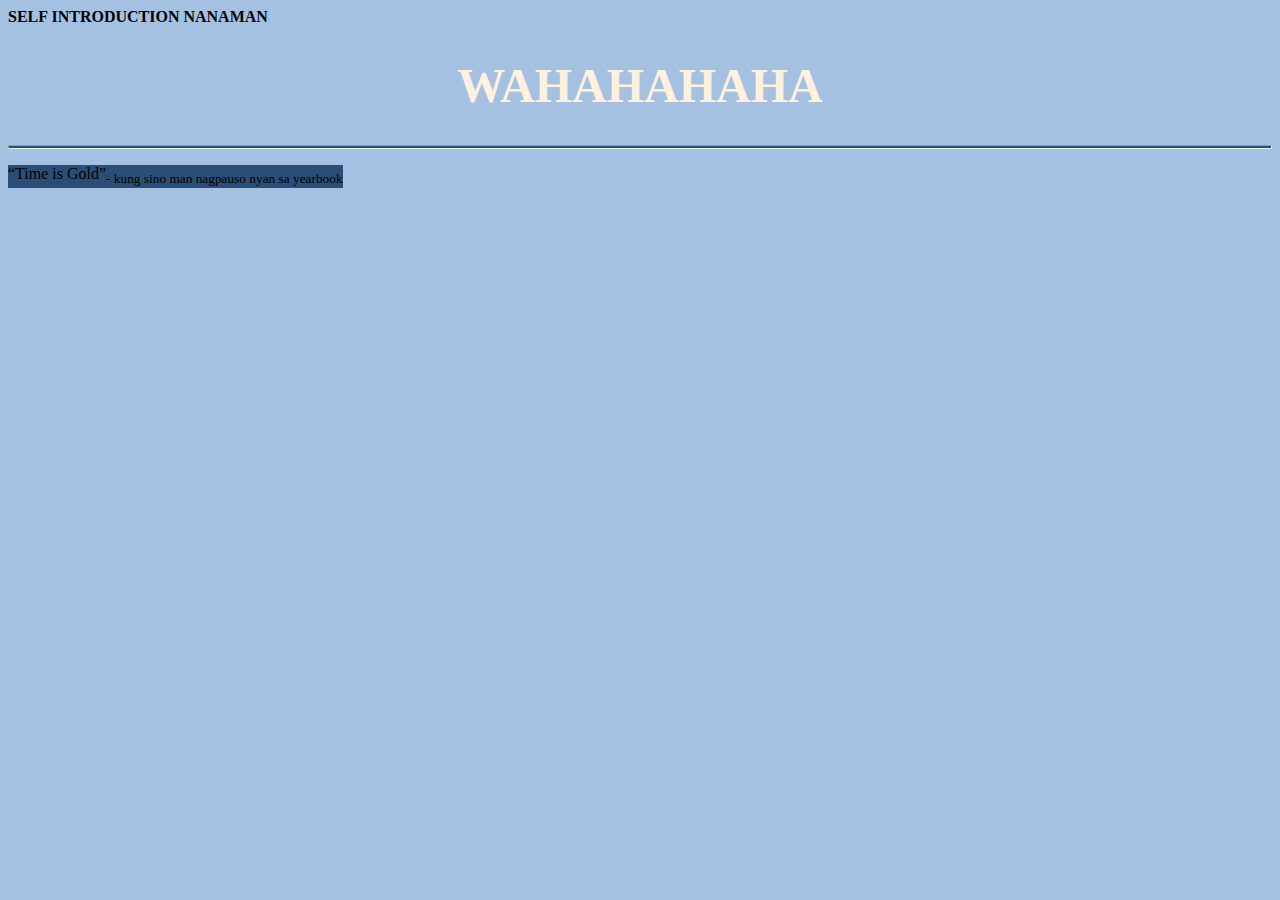
==== week3/index.html @ 0e9ca463 "Lesson 2.9 - Classes" ====
<!doctype html>
<head>
  <link rel="stylesheet" type="text/css" href="css/app.css">
  <link rel="icon" type="image/x-icon" href="images/favicon.ico">
</head>
  <body>
    <div>
    <b>SELF INTRODUCTION NANAMAN</b>
			<h1>WAHAHAHAHA</h1>
			<h5  style="color: #4C4B63;"></h3>
			<hr>
			<p>
        <div class="box">
			    <q>Time is Gold</q><sub>- kung sino man nagpauso nyan sa yearbook</sub>
        </div>
			</p>
    </div>
  </body>
</html>
---- week3/css/app.css ----
﻿body {
	background-color: #a5c1e2;
}

h1 {
	font-family: Alice;
	font-size: 48px;
	line-height: 55px;
	text-align: center;
	color: #fff1de;
	-webkit-text-stroke: 3px solid #9A703B;
	text-shadow: 0px 4px 4pxrgba(0, 0, 0, 0.25);
}

hr {
	background-color: #2A4E76;
	height: 2px;
}


.container {
	width:100%;
}

.box {
	width:fit-content;
	background-color: #2A4E76;
}
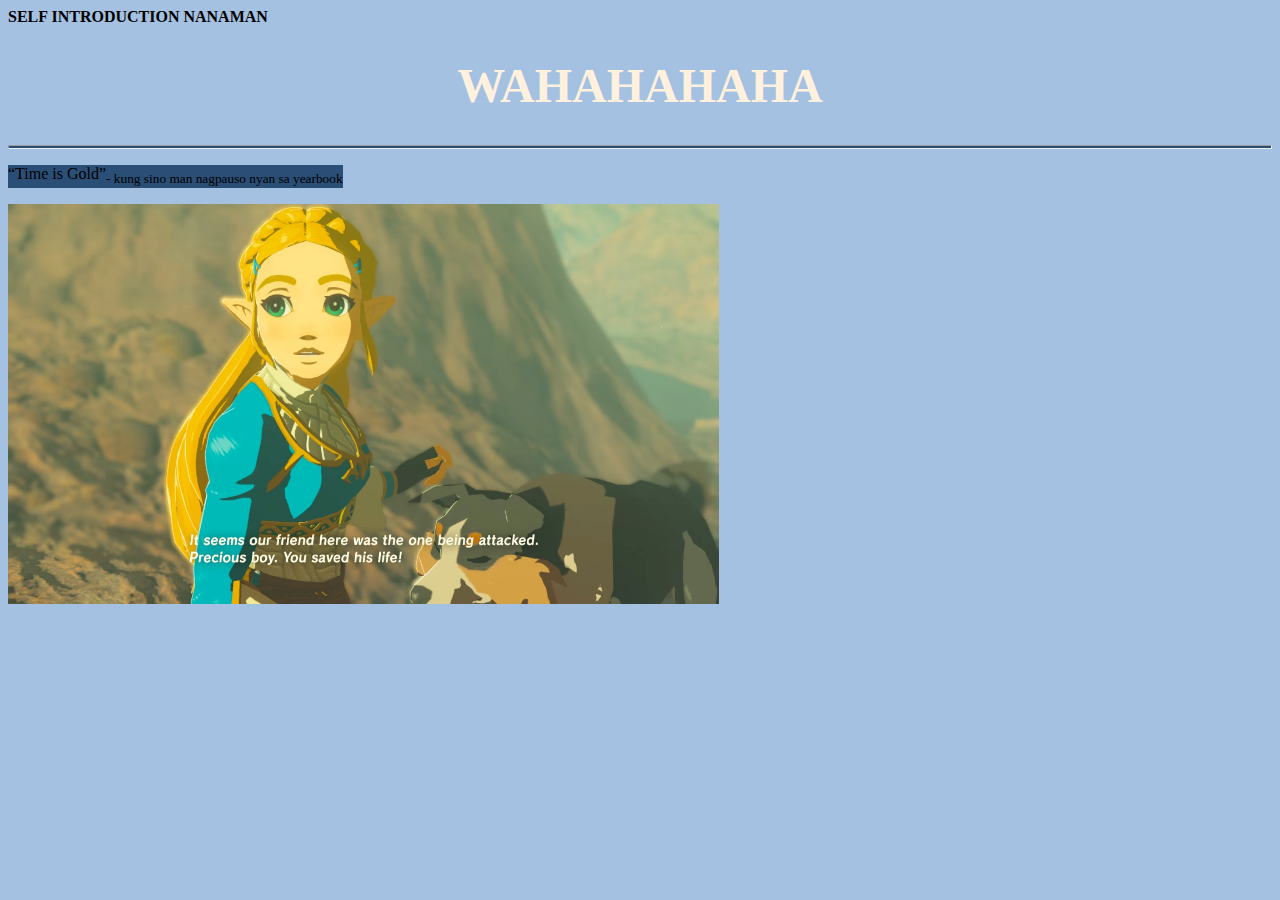
==== commit bdead0b0: "Lesson 2.11 - File Paths" ====
--- a/week3/index.html
+++ b/week3/index.html
@@ -6,7 +6,7 @@
 </head>
   <body>
     <div>
-    <b>SELF INTRODUCTION NANAMAN</b>
+    <b id="name">SELF INTRODUCTION NANAMAN</b>
 			<h1>WAHAHAHAHA</h1>
 			<h5  style="color: #4C4B63;"></h3>
 			<hr>
@@ -15,6 +15,7 @@
 			    <q>Time is Gold</q><sub>- kung sino man nagpauso nyan sa yearbook</sub>
         </div>
 			</p>
+      <img class="image" src="images/boy.jpg" alt="the boy">
     </div>
   </body>
 </html>--- a/week3/css/app.css
+++ b/week3/css/app.css
@@ -26,3 +26,12 @@
 	width:fit-content;
 	background-color: #2A4E76;
 }
+
+#name {
+	font-family: cursive;
+}
+
+.image {
+	width: auto;
+	height: 400px;
+}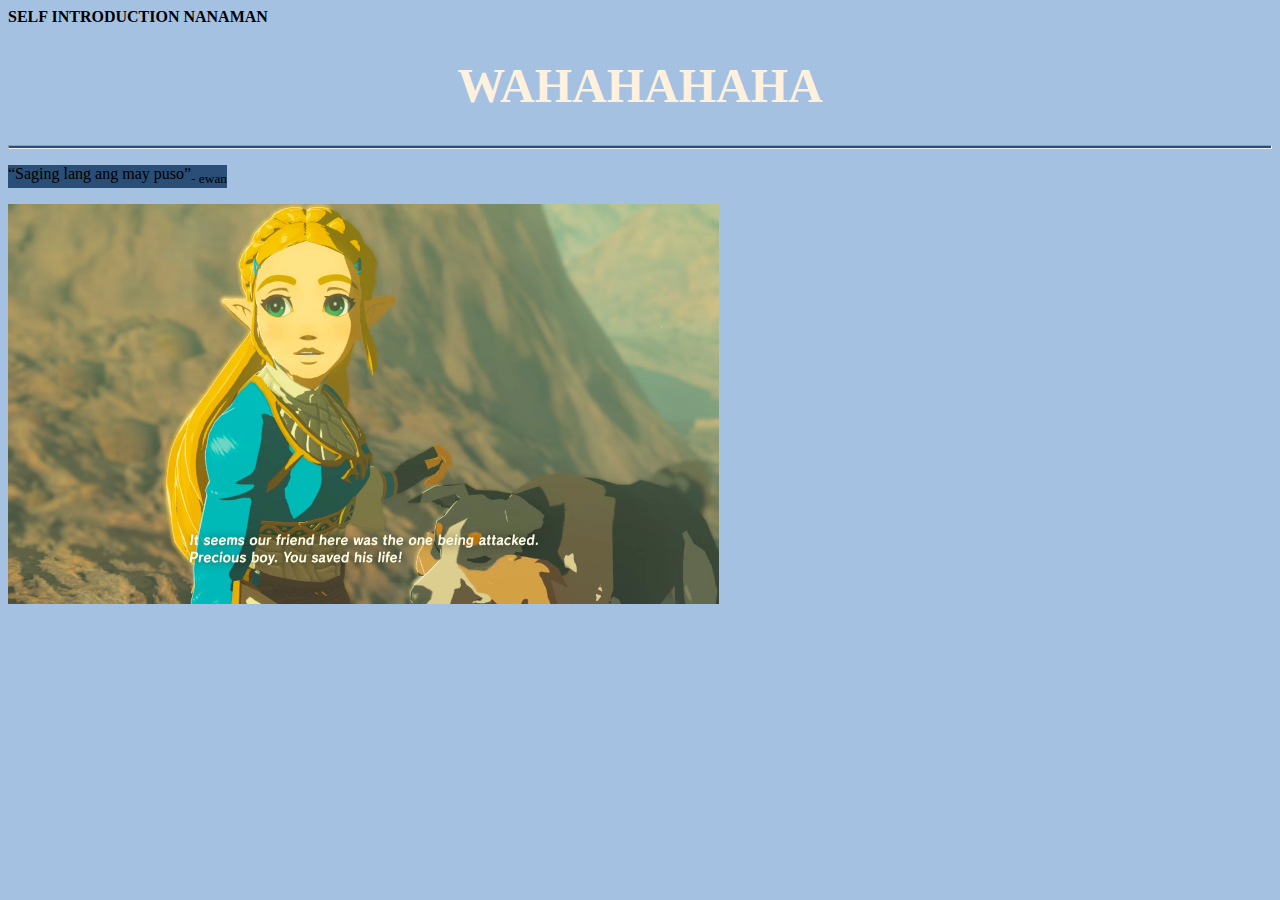
==== commit 5d28bd0c: "Lesson 2.12 - Head" ====
--- a/week3/index.html
+++ b/week3/index.html
@@ -3,6 +3,7 @@
 <head>
   <link rel="stylesheet" type="text/css" href="css/app.css">
   <link rel="icon" type="image/x-icon" href="images/favicon.ico">
+  <title>ewan</title>
 </head>
   <body>
     <div>
@@ -12,7 +13,7 @@
 			<hr>
 			<p>
         <div class="box">
-			    <q>Time is Gold</q><sub>- kung sino man nagpauso nyan sa yearbook</sub>
+			    <q>Saging lang ang may puso</q><sub>- ewan</sub>
         </div>
 			</p>
       <img class="image" src="images/boy.jpg" alt="the boy">
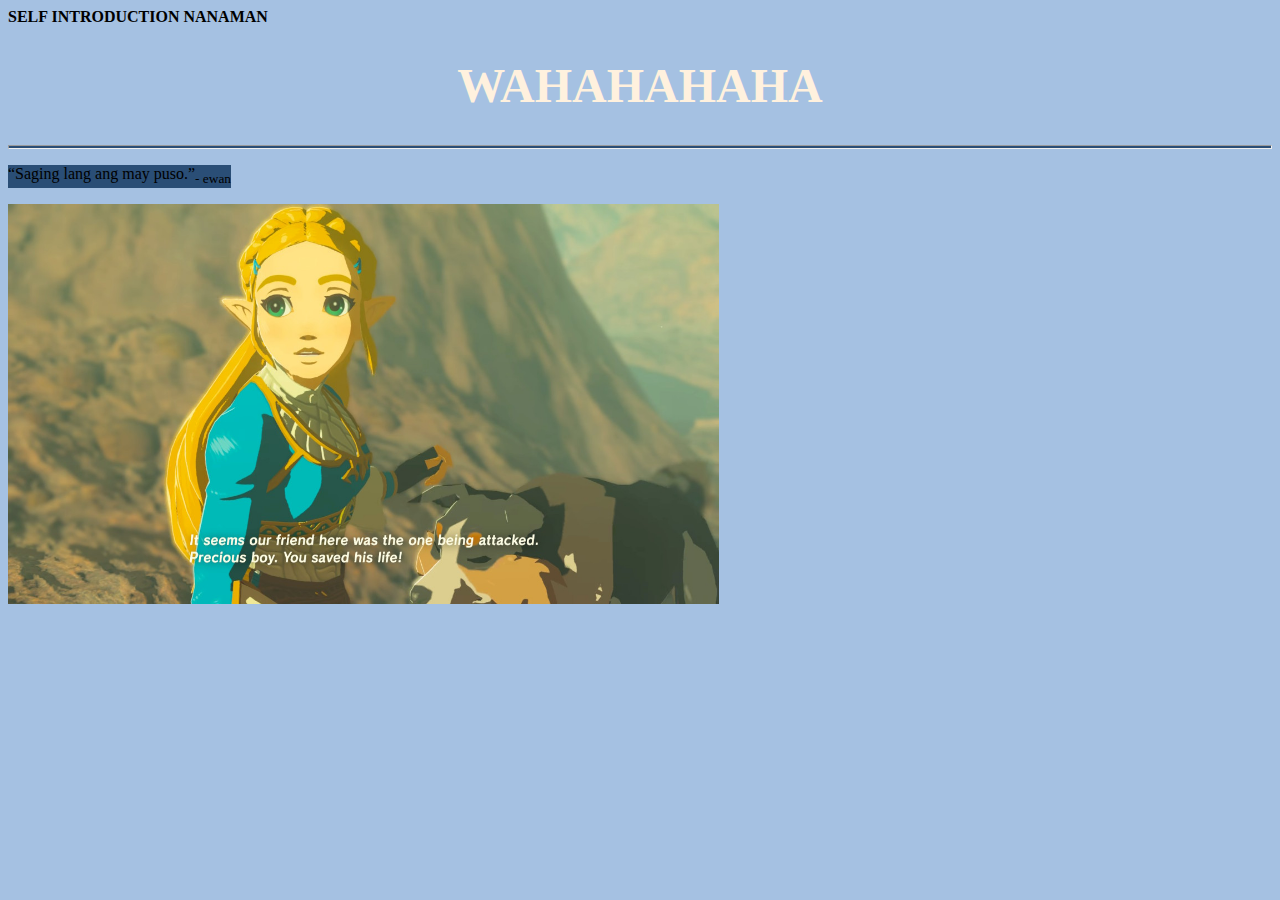
==== commit a277c060: "Lesson 1.1 - Home" ====
--- a/week3/index.html
+++ b/week3/index.html
@@ -13,7 +13,7 @@
 			<hr>
 			<p>
         <div class="box">
-			    <q>Saging lang ang may puso</q><sub>- ewan</sub>
+			    <q>Saging lang ang may puso.</q><sub>- ewan</sub>
         </div>
 			</p>
       <img class="image" src="images/boy.jpg" alt="the boy">
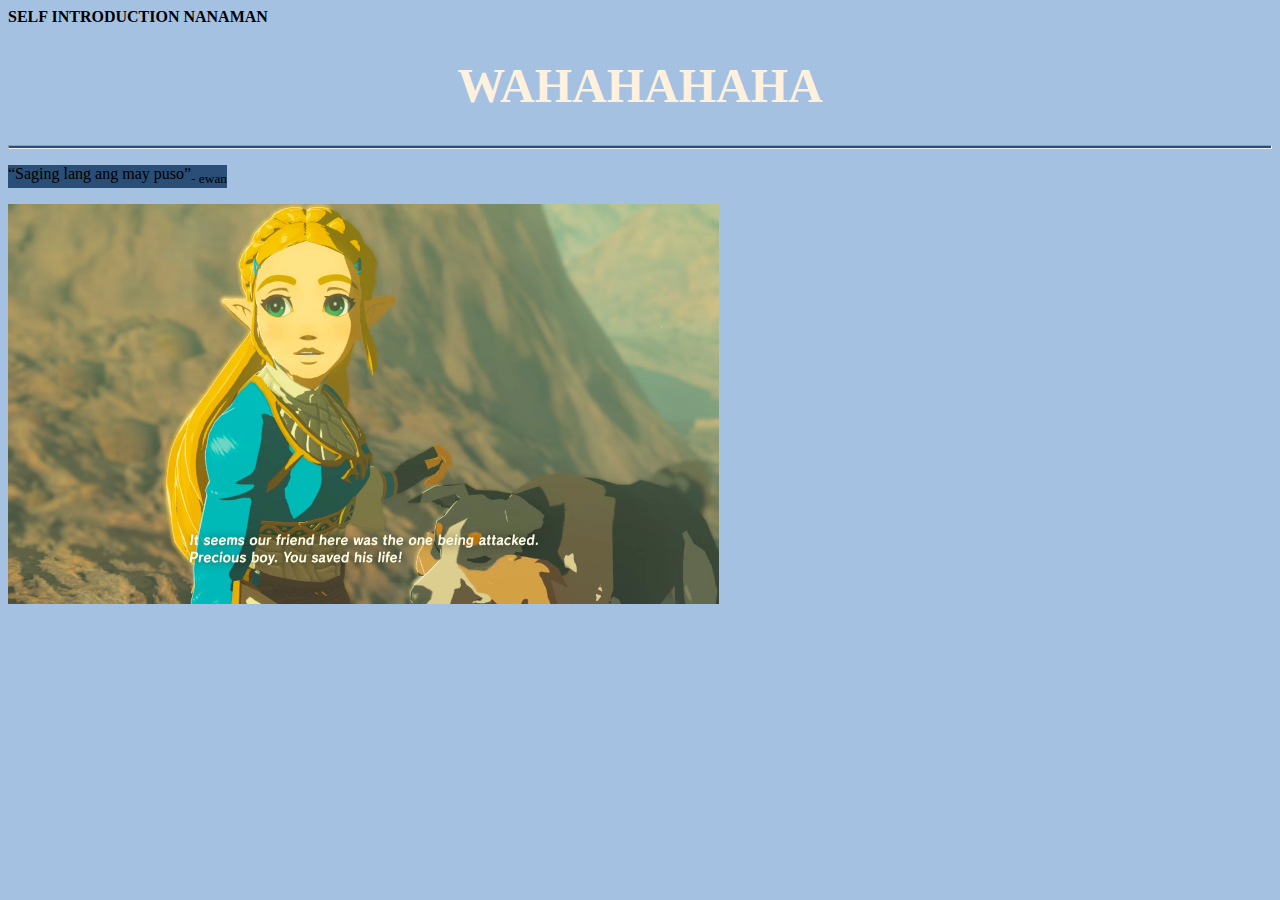
==== commit 71e074a8: "Lesson 1.2 - Introduction" ====
--- a/week3/index.html
+++ b/week3/index.html
@@ -13,7 +13,7 @@
 			<hr>
 			<p>
         <div class="box">
-			    <q>Saging lang ang may puso.</q><sub>- ewan</sub>
+			    <q>Saging lang ang may puso</q><sub>- ewan</sub>
         </div>
 			</p>
       <img class="image" src="images/boy.jpg" alt="the boy">
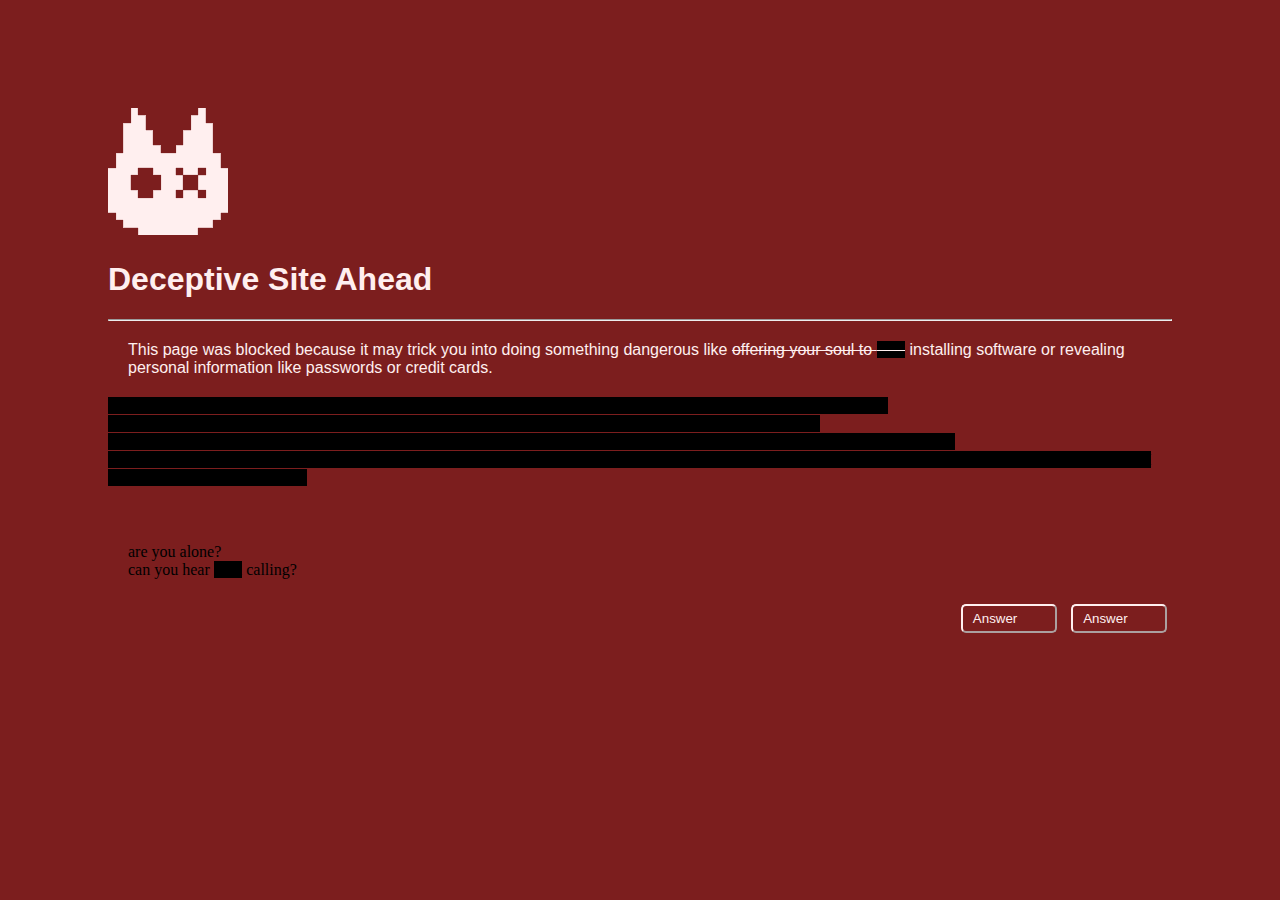
==== commit 835f89d0: "Lesson 2.20 - URL Encode" ====
--- a/week3/index.html
+++ b/week3/index.html
@@ -1,22 +1,36 @@
 
 <!doctype html>
 <head>
+  <meta charset="utf-8">
   <link rel="stylesheet" type="text/css" href="css/app.css">
   <link rel="icon" type="image/x-icon" href="images/favicon.ico">
-  <title>ewan</title>
+  <title>Malware Warning</title>
 </head>
-  <body>
-    <div>
-    <b id="name">SELF INTRODUCTION NANAMAN</b>
-			<h1>WAHAHAHAHA</h1>
-			<h5  style="color: #4C4B63;"></h3>
-			<hr>
-			<p>
-        <div class="box">
-			    <q>Saging lang ang may puso</q><sub>- ewan</sub>
+  <body class = "warning">
+    <div class="container">
+      <img class="image" src="images/icon.png" alt="the boy">
+      <h1>Deceptive Site Ahead</h1>
+      <div>
+			  <hr>
+			  <p>
+         This page was blocked because it may trick you into doing something dangerous like <s>offering your soul to <span class="redacted">Him</span></s> installing software or revealing personal information like passwords or credit cards.
+			  </p>
+        <span class="redacted">
+          OPEN THE DOOR.OPEN THE DOOR.OPEN THE DOOR.OPEN THE DOOR.OPEN THE DOOR.OPEN THE DOOR.<br>
+          LET HIM IN.LET HIM IN.LET HIM IN.LET HIM IN.LET HIM IN.LET HIM IN.LET HIM IN.LET HIM IN.<br>
+          OPEN YOUR MIND.OPEN YOUR MIND.OPEN YOUR MIND.OPEN YOUR MIND.OPEN YOUR MIND.OPEN YOUR MIND.<br>
+          LET HIM IN.LET HIM IN.LET HIM IN.LET HIM IN.LET HIM IN.LET HIM IN.LET HIM IN.LET HIM IN.LET HIM IN.LET HIM IN.LET HIM IN.LET HIM IN.LET HIM IN.LET HIM IN.<br>
+        </span>
+        <br><br>
+        <p class="other">
+          are you alone?
+          <br>can you hear <span class="redacted">Him</span> calling?
+        </p>
+        <div class="buttons">
+          <a href="unknown.html"><button>Answer <span style="color:#7c1e1e;">Him</span></button></a>
+          <a href="unknown.html"><button>Answer <span style="color:#7c1e1e;">Him</span></button></div></a>
         </div>
-			</p>
-      <img class="image" src="images/boy.jpg" alt="the boy">
+      </div>
     </div>
   </body>
 </html>--- a/week3/css/app.css
+++ b/week3/css/app.css
@@ -1,37 +1,71 @@
-﻿body {
-	background-color: #a5c1e2;
+﻿body.warning {
+	font-family: sans-serif;
+	background-color: #7c1e1e;
+	color:#ffefef;
+}
+body.unknown {
+	font-family: 'Times New Roman', Times, serif;
+	background-color: #000000;
+	color:#ffefef;
+}
+body.no-escape {
+	font-family: 'Times New Roman', Times, serif;
+	background-color: #000000;
+	color:#7c1e1e !important;
+}
+  
+p {
+	margin: 20px;
+	font-size: 16px;
 }
 
-h1 {
-	font-family: Alice;
-	font-size: 48px;
-	line-height: 55px;
-	text-align: center;
-	color: #fff1de;
-	-webkit-text-stroke: 3px solid #9A703B;
-	text-shadow: 0px 4px 4pxrgba(0, 0, 0, 0.25);
+p.other {
+	font-family:'Times New Roman', Times, serif;
+	color:#000000;
 }
-
-hr {
-	background-color: #2A4E76;
-	height: 2px;
+.container {
+	padding:100px;
 }
-
-
-.container {
-	width:100%;
+button {
+	border-color: #ffefef;
+	border-radius: 5px;
+	margin: 5px;
+	background-color: #7c1e1e;
+	font-family: sans-serif;
+	color:#ffefef;
+	padding:5px 10px;
 }
-
-.box {
-	width:fit-content;
-	background-color: #2A4E76;
+button:hover{
+	border-color: #000000;
+	background-color: #000000;
+	color:#7c1e1e;
+	font-family: 'Times New Roman', Times, serif;
 }
-
-#name {
-	font-family: cursive;
+button.dark{
+	border-color: #7c1e1e;
+	background-color: #000000;
+	color:#7c1e1e;
+	font-family: 'Times New Roman', Times, serif;
 }
-
+button.dark:hover{
+	border-color: #7c1e1e;
+	background-color: #7c1e1e;
+	color:#000000;
+	font-family: 'Times New Roman', Times, serif;
+}
+span.redacted {
+    color: #000000;
+    background-color: #000000;
+	font-family: 'Times New Roman', Times, serif;
+}
 .image {
-	width: auto;
-	height: 400px;
+	width:120px;
+}
+.buttons {
+	float: right;
+}
+.escape-warning {
+	width: 500px;
+	padding-top:5%;
+	margin: auto;
 }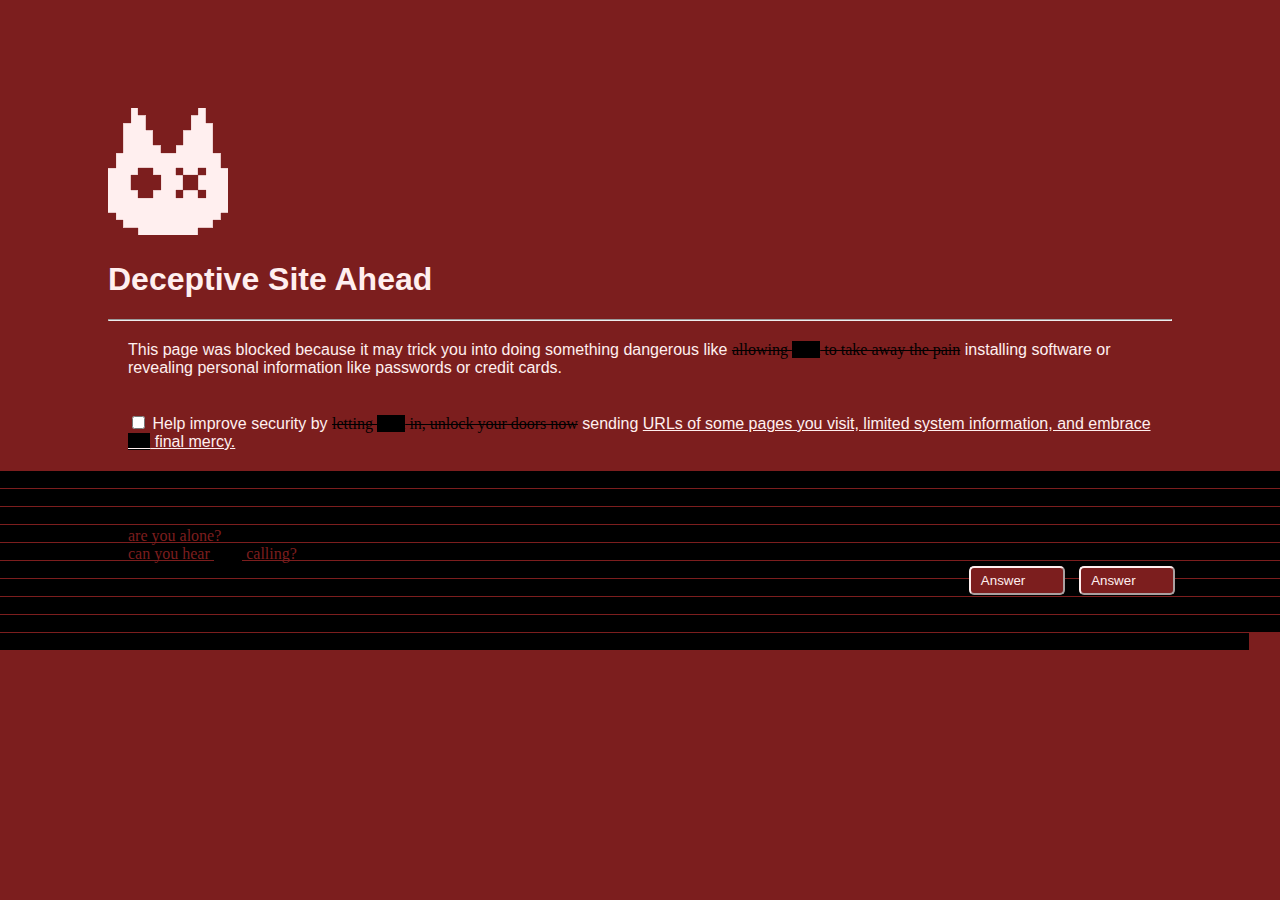
==== commit 32ec0ee4: "Lesson 2.21 - HTML vs XHTML" ====
--- a/week3/index.html
+++ b/week3/index.html
@@ -13,22 +13,36 @@
       <div>
 			  <hr>
 			  <p>
-         This page was blocked because it may trick you into doing something dangerous like <s>offering your soul to <span class="redacted">Him</span></s> installing software or revealing personal information like passwords or credit cards.
-			  </p>
-        <span class="redacted">
-          OPEN THE DOOR.OPEN THE DOOR.OPEN THE DOOR.OPEN THE DOOR.OPEN THE DOOR.OPEN THE DOOR.<br>
-          LET HIM IN.LET HIM IN.LET HIM IN.LET HIM IN.LET HIM IN.LET HIM IN.LET HIM IN.LET HIM IN.<br>
-          OPEN YOUR MIND.OPEN YOUR MIND.OPEN YOUR MIND.OPEN YOUR MIND.OPEN YOUR MIND.OPEN YOUR MIND.<br>
-          LET HIM IN.LET HIM IN.LET HIM IN.LET HIM IN.LET HIM IN.LET HIM IN.LET HIM IN.LET HIM IN.LET HIM IN.LET HIM IN.LET HIM IN.LET HIM IN.LET HIM IN.LET HIM IN.<br>
-        </span>
+         This page was blocked because it may trick you into doing something dangerous like <s class="other">allowing <span class="redacted">Him</span> to take away the pain</s> installing software or revealing personal information like passwords or credit cards.
+        <br><br><br>
+        <label for="check"><input type="checkbox" id="check" name="check">
+          Help improve security by <s class="other">letting <span class="redacted">Him</span> in, unlock your doors now</s> sending <a href="unknown.html">URLs of some pages you visit, limited system information, and embrace  <span class="redacted">His</span> final mercy.</a>
+        </label>
+        </p>
+        <div class="box">
+          <span class="redacted">
+            OPEN THE DOOR.OPEN THE DOOR.OPEN THE DOOR.OPEN THE DOOR.OPEN THE DOOR.OPEN THE DOOR.OPEN THE DOOR.OPEN THE DOOR.OPEN THE DOOR.OPEN THE DOOR.OPEN THE DOOR.OPEN THE DOOR.
+            LET HIM IN.LET HIM IN.LET HIM IN.LET HIM IN.LET HIM IN.LET HIM IN.LET HIM IN.LET HIM IN.
+            OPEN YOUR MIND.OPEN YOUR MIND.OPEN YOUR MIND.OPEN YOUR MIND.OPEN YOUR MIND.OPEN YOUR MIND.OPEN YOUR MIND.OPEN YOUR MIND.OPEN YOUR MIND.OPEN YOUR MIND.OPEN YOUR MIND.OPEN YOUR MIND.
+            LET HIM IN.LET HIM IN.LET HIM IN.LET HIM IN.LET HIM IN.LET HIM IN.LET HIM IN.LET HIM IN.LET HIM IN.LET HIM IN.LET HIM IN.LET HIM IN.LET HIM IN.LET HIM IN.LET HIM IN.LET HIM IN..LET HIM IN.LET HIM IN.LET HIM IN.LET HIM IN.LET HIM IN.LET HIM IN.
+            LET HIM IN.LET HIM IN.LET HIM IN.LET HIM IN.LET HIM IN.LET HIM IN.LET HIM IN.LET HIM IN.LET HIM IN.LET HIM IN.LET HIM IN.LET HIM IN.
+            OPEN THE DOOR.OPEN THE DOOR.OPEN THE DOOR.OPEN THE DOOR.OPEN THE DOOR.OPEN THE DOOR.OPEN THE DOOR.OPEN THE DOOR.OPEN THE DOOR.OPEN THE DOOR.OPEN THE DOOR.OPEN THE DOOR.
+            LET HIM IN.LET HIM IN.LET HIM IN.LET HIM IN.LET HIM IN.LET HIM IN.LET HIM IN.LET HIM IN.
+            OPEN YOUR MIND.OPEN YOUR MIND.OPEN YOUR MIND.OPEN YOUR MIND.OPEN YOUR MIND.OPEN YOUR MIND.OPEN YOUR MIND.OPEN YOUR MIND.OPEN YOUR MIND.OPEN YOUR MIND.OPEN YOUR MIND.OPEN YOUR MIND.
+            LET HIM IN.LET HIM IN.LET HIM IN.LET HIM IN.LET HIM IN.LET HIM IN.LET HIM IN.LET HIM IN.LET HIM IN.LET HIM IN.LET HIM IN.LET HIM IN.LET HIM IN.LET HIM IN.LET HIM IN.LET HIM IN..LET HIM IN.LET HIM IN.LET HIM IN.LET HIM IN.LET HIM IN.LET HIM IN.
+            LET HIM IN.LET HIM IN.LET HIM IN.LET HIM IN.LET HIM IN.LET HIM IN.LET HIM IN.LET HIM IN.LET HIM IN.LET HIM IN.LET HIM IN.LET HIM IN.
+            <br>
+          </span>
+        </div>
         <br><br>
-        <p class="other">
+        <p class="other ask">
           are you alone?
           <br>can you hear <span class="redacted">Him</span> calling?
         </p>
+        <br><br><br>
         <div class="buttons">
           <a href="unknown.html"><button>Answer <span style="color:#7c1e1e;">Him</span></button></a>
-          <a href="unknown.html"><button>Answer <span style="color:#7c1e1e;">Him</span></button></div></a>
+          <a href="unknown.html"><button>Answer <span style="color:#7c1e1e;">Him</span></button></a>
         </div>
       </div>
     </div>
--- a/week3/css/app.css
+++ b/week3/css/app.css
@@ -2,6 +2,7 @@
 	font-family: sans-serif;
 	background-color: #7c1e1e;
 	color:#ffefef;
+	overflow-x: hidden;
 }
 body.unknown {
 	font-family: 'Times New Roman', Times, serif;
@@ -19,12 +20,29 @@
 	font-size: 16px;
 }
 
-p.other {
+.other {
 	font-family:'Times New Roman', Times, serif;
 	color:#000000;
 }
+a {
+
+	color:#ffefef;
+	
+}
+a:hover {
+	
+	color:#ffefef;
+}
+
 .container {
 	padding:100px;
+}
+.box {
+	position:absolute;
+	z-index:0;
+	margin-left: -130px;
+	margin-right:-130px;
+	max-width: 120%;
 }
 button {
 	border-color: #ffefef;
@@ -36,7 +54,7 @@
 	padding:5px 10px;
 }
 button:hover{
-	border-color: #000000;
+	border-color: #7c1e1e;
 	background-color: #000000;
 	color:#7c1e1e;
 	font-family: 'Times New Roman', Times, serif;
@@ -53,6 +71,18 @@
 	color:#000000;
 	font-family: 'Times New Roman', Times, serif;
 }
+button.light{
+	border-color: #ffefef;
+	background-color: #000000;
+	color:#ffefef;
+	font-family: 'Times New Roman', Times, serif;
+}
+button.light:hover{
+	border-color: #ffefef;
+	background-color: #ffefef;
+	color:#000000;
+	font-family: 'Times New Roman', Times, serif;
+}
 span.redacted {
     color: #000000;
     background-color: #000000;
@@ -62,10 +92,25 @@
 	width:120px;
 }
 .buttons {
-	float: right;
+	right:100px;
+	position:absolute;
+	z-index: 2;
 }
-.escape-warning {
+.small-container {
 	width: 500px;
 	padding-top:5%;
 	margin: auto;
-}+}
+.ask {
+	color: #7c1e1e !important;
+	z-index: 1;
+	position:absolute;
+}
+.flip{                 
+	transform: scale(-1, 1);
+	-moz-transform: scale(-1, 1);
+	-webkit-transform: scale(-1, 1);
+	-o-transform: scale(-1, 1);
+	-ms-transform: scale(-1, 1);
+	transform: scale(-1, 1);
+  }